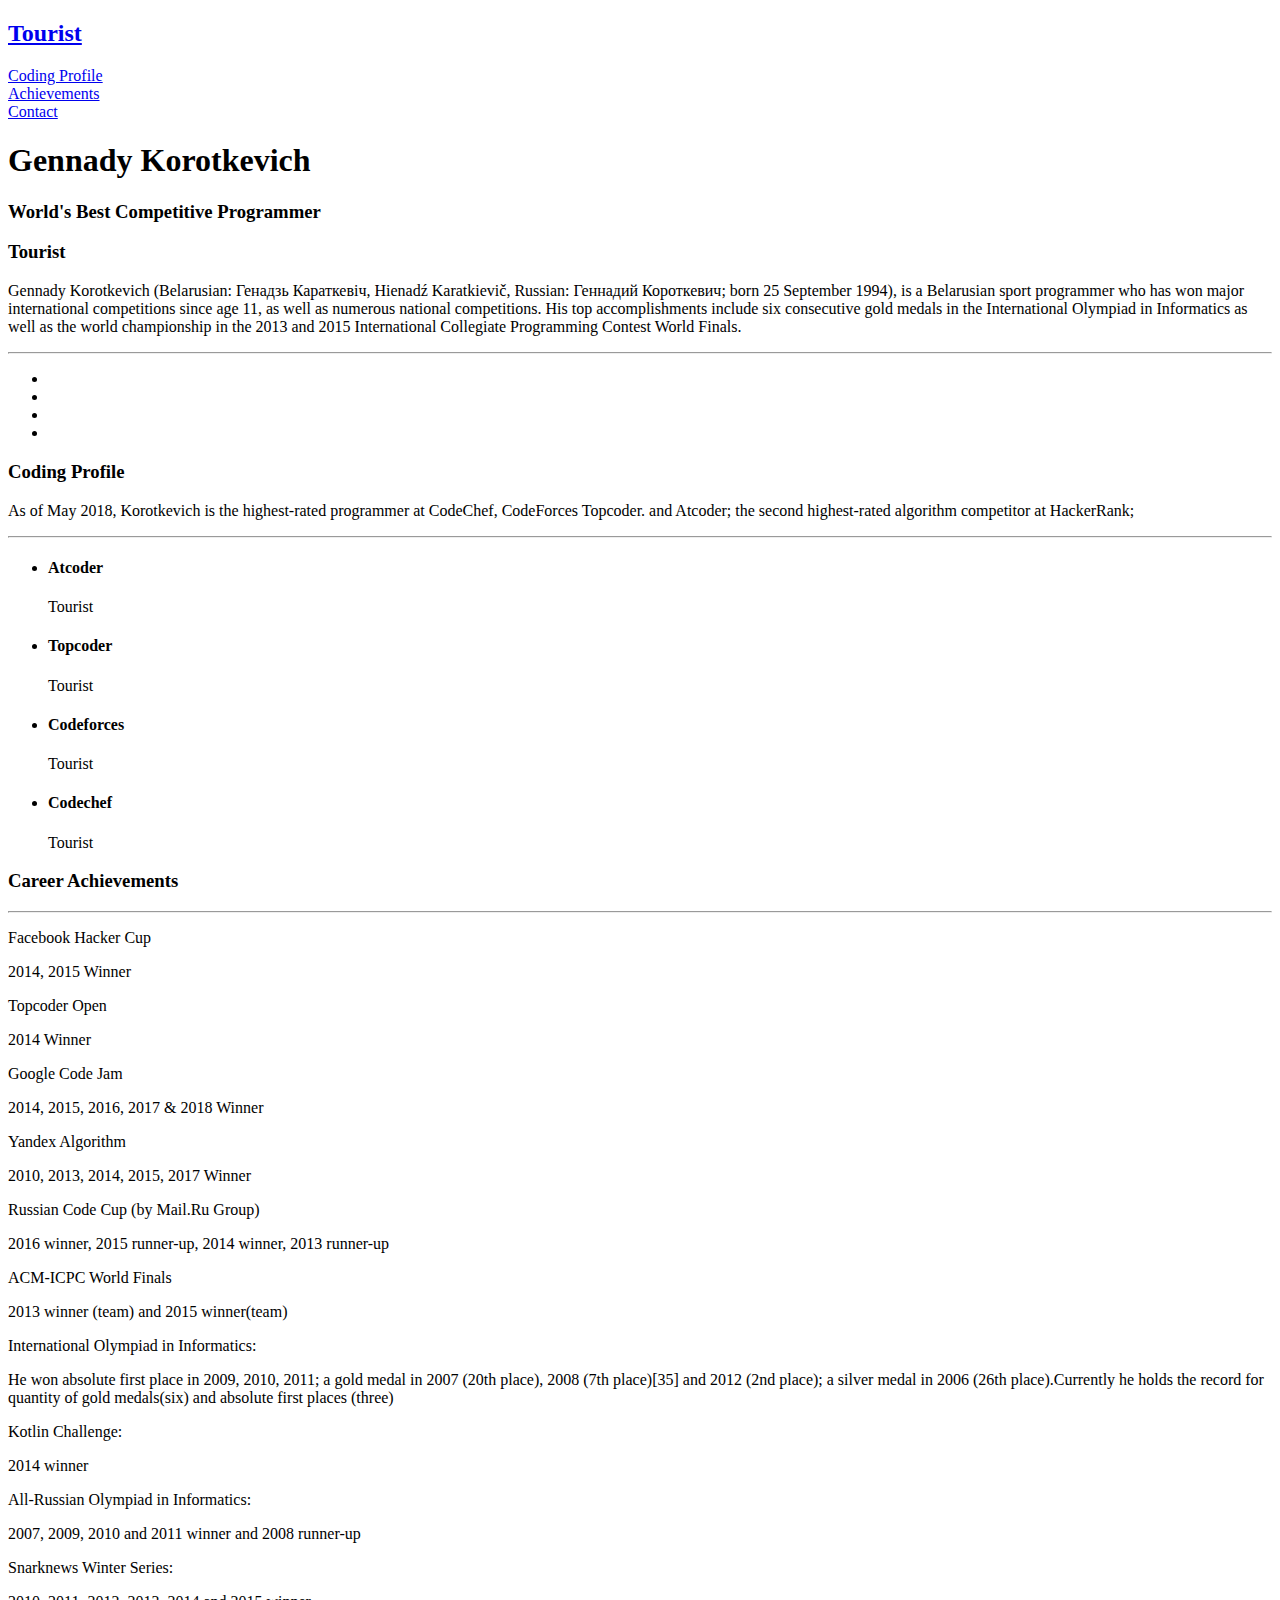
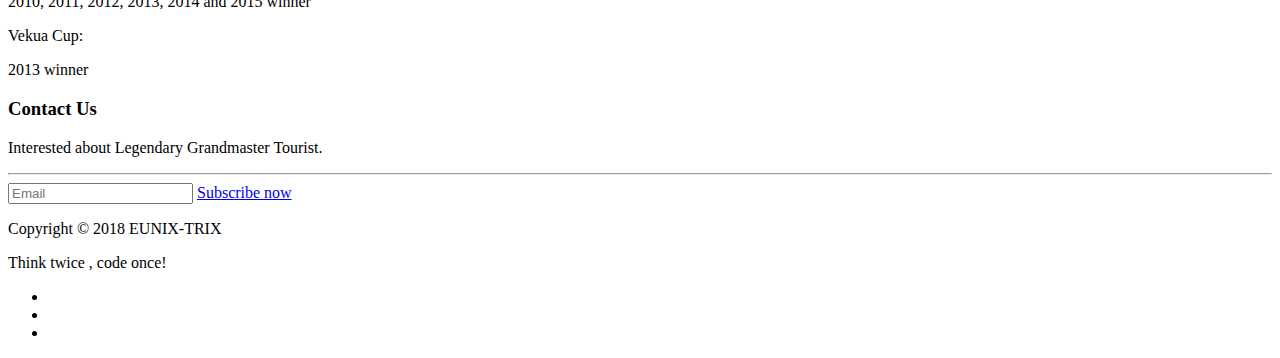
==== index.html @ d3e5f0ee "Removed the redundant star us on github component" ====
<!DOCTYPE html>
<html lang="en">
<head>
    <meta charset="UTF-8">
    <meta name="viewport" content="width=device-width, initial-scale=1.0">
    <meta http-equiv="X-UA-Compatible" content="ie=edge">
    <title>Tourist</title>
    <link href="https://fonts.googleapis.com/css?family=Open+Sans|Quicksand" rel="stylesheet">
    <link rel="stylesheet" href="https://use.fontawesome.com/releases/v5.3.1/css/all.css" integrity="sha384-mzrmE5qonljUremFsqc01SB46JvROS7bZs3IO2EmfFsd15uHvIt+Y8vEf7N7fWAU" crossorigin="anonymous">
    <link rel="stylesheet" href="./css/style.css">
</head>
<body>
    <header>
        <h2> <a href="#"> Tourist </a> </h2>
        <nav>
            <li><a href="#">Coding Profile</a></li>
            <li><a href="#">Achievements</a></li>
            <li><a href="#">Contact</a></li>
        </nav>
    </header>

    <section class="tourist">
        <div class="gennady" style="background-image: url(img/tourist2.jpg);"></div>
        <div class="tourist-content">
            <h1>Gennady Korotkevich</h1>
            <h3>World's Best Competitive Programmer</h3>
        </div>
    </section>

    <section class="gena">
        <h3 class="title">Tourist</h3>
        <p>
            Gennady Korotkevich (Belarusian: Генадзь Караткевіч, Hienadź Karatkievič, Russian: Геннадий Короткевич; born 25 September 1994), 
            is a Belarusian sport programmer who has won major international competitions since age 11, as well as numerous national competitions. 
            His top accomplishments include six consecutive gold medals in the International Olympiad in Informatics as well as the world 
            championship in the 2013 and 2015 International Collegiate Programming Contest World Finals. 
        </p>
        <hr>
        <ul class="grid">
            <li class="small" style="background-image: url(img/gena.jpg);"></li>
            <li class="large" style="background-image: url(img/gena5.jpg);"></li>
            <li class="large" style="background-image: url(img/gennady4.jpg);"></li>
            <li class="small" style="background-image: url(img/gennady2.jpg);"></li>
        </ul>
    </section>

    <section class="Coding-Profile">
        <h3 class="title">Coding Profile</h3>
        <p>
            As of May 2018, Korotkevich is the highest-rated programmer at CodeChef, CodeForces Topcoder. and Atcoder; 
            the second highest-rated algorithm competitor at HackerRank;
        </p>
        <hr>
        <ul class="grid">
            <li>
                <a target="_blank" rel="noopener noreferrer" href="https://atcoder.jp/user/tourist"><i class="fab fa-autoprefixer fa-3x"></i></a>
                <h4>Atcoder</h4>
                <p>Tourist</p>
            </li>
            <li>
                <a target="_blank" rel="noopener noreferrer" href="https://www.topcoder.com/members/tourist"><i class="fas fa-code fa-3x"></i></a>
                <h4>Topcoder</h4>
                <p>Tourist </p>
            </li>
            <li>
                <a target="_blank" rel="noopener noreferrer" href="http://codeforces.com/profile/tourist"><i class="fab fa-cuttlefish fa-3x"></i></a>
                <h4>Codeforces</h4>
                <p>Tourist </p>
            </li>
            <li>
                <a target="_blank" rel="noopener noreferrer" href="https://www.codechef.com/users/gennady.korotkevich"><i class="fab fa-creative-commons fa-3x"></i></a>
                <h4>Codechef</h4>
                <p>Tourist </p>
            </li>
        </ul>
    </section>

    <section class="career">
        <h3 class="title">Career Achievements</h3>
        <hr>
        <p class="comp">Facebook Hacker Cup</p>
        <p class="prize">2014, 2015 Winner</p>
        <p class="comp">Topcoder Open</p>
        <p class="prize">2014 Winner</p>
        <p class="comp">Google Code Jam</p>
        <p class="prize">2014, 2015, 2016, 2017 & 2018 Winner</p>
        <p class="comp">Yandex Algorithm</p>
        <p class="prize">2010, 2013, 2014, 2015, 2017 Winner</p>
        <p class="comp">Russian Code Cup (by Mail.Ru Group)</p>
        <p class="prize">2016 winner, 2015 runner-up, 2014 winner, 2013 runner-up</p>
        <p class="comp">ACM-ICPC World Finals</p>
        <p class="prize"> 2013 winner (team) and 2015 winner(team)</p>
        <p class="comp">International Olympiad in Informatics:</p>
        <p class="prize"> 
            He won absolute first place in 2009, 2010, 2011; a gold medal in 2007 (20th place), 2008 (7th place)[35] and 2012 (2nd place);
            a silver medal in 2006 (26th place).Currently he holds the record for quantity of gold medals(six) and absolute first places (three)
        </p>
        <p class="comp">Kotlin Challenge:</p>
        <p class="prize">2014 winner</p>
        <p class="comp">All-Russian Olympiad in Informatics:</p>
        <p class="prize">2007, 2009, 2010 and 2011 winner and 2008 runner-up</p>
        <p class="comp">Snarknews Winter Series:</p>
        <p class="prize">2010, 2011, 2012, 2013, 2014 and 2015 winner</p>
        <p class="comp">Vekua Cup:</p>
        <p class="prize"> 2013 winner</p>
    </section>

    <section class="contact">
        <h3 class="title">Contact Us</h3>
        <p>Interested about Legendary Grandmaster Tourist.</p>
        <hr>
        <form>
            <input type="email" placeholder="Email">
            <a href="#" class="btn">Subscribe now</a>
        </form>
    </section>

    <footer>
        <p>Copyright &copy; 2018 EUNIX-TRIX</p>
        <p>Think twice , code once!</p>
        <p>
            <ul>
                <li><a href="https://twitter.com/tourist314159"><i class="fab fa-twitter-square fa-2x"></i></a></li>
                <li><a href="#"><i class="fab fa-facebook-square fa-2x"></i></a></li>
                <li><a href="#"><i class="fab fa-snapchat-square fa-2x"></i></a></li>
            </ul>
        </p>
    </footer>
</body>
</html>
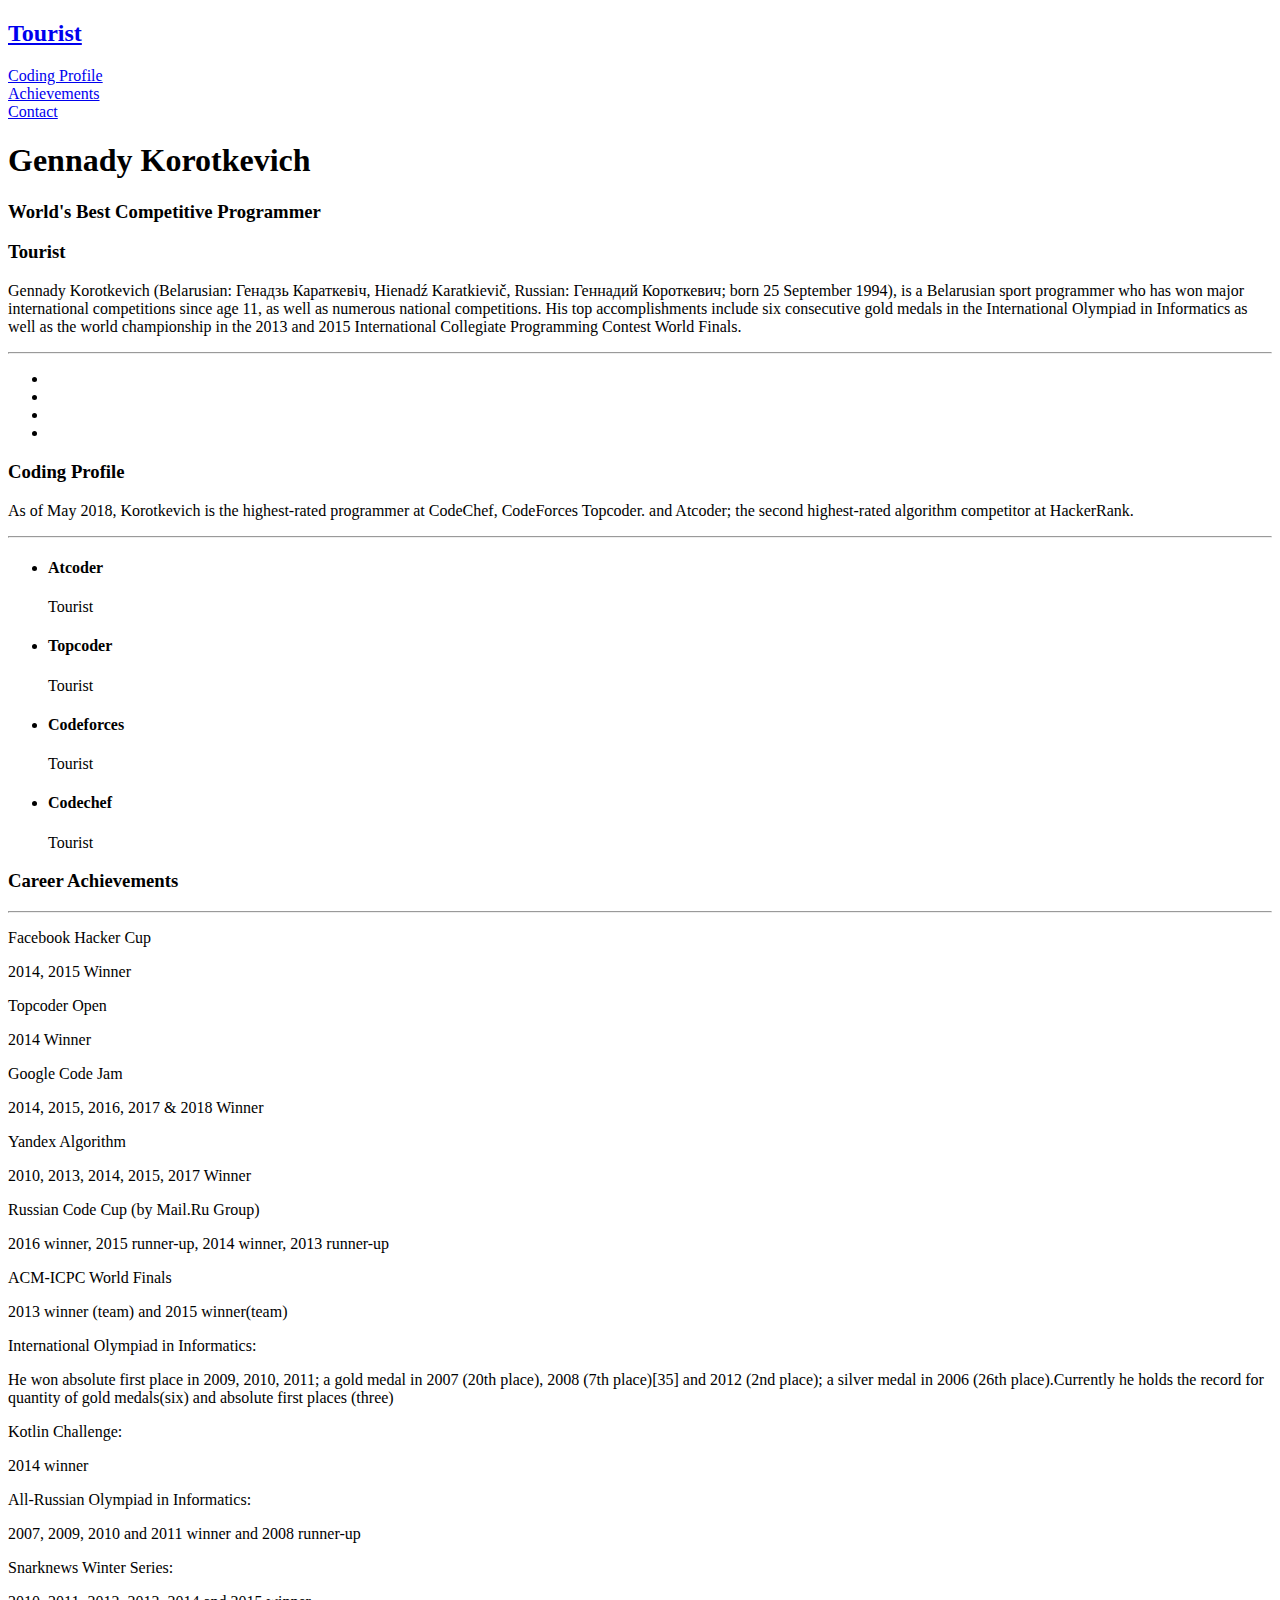
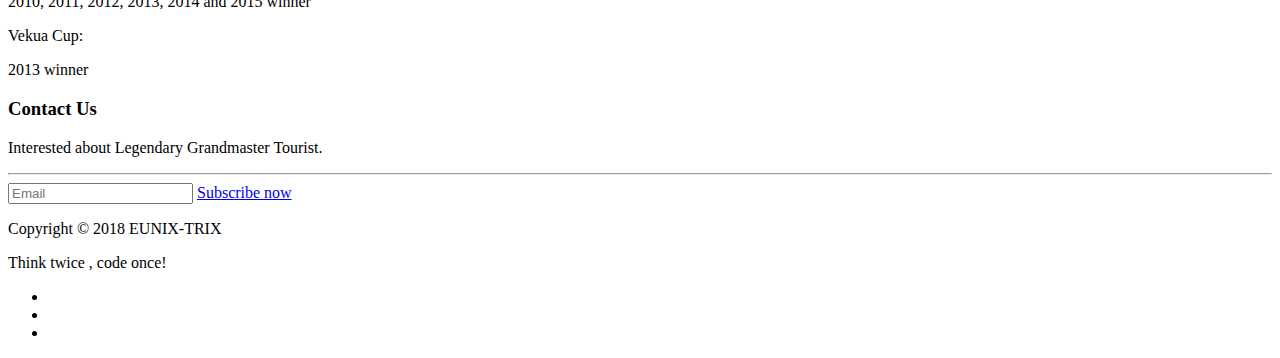
==== commit d297756f: "Merge pull request #16 from Palak13112001/master" ====
--- a/index.html
+++ b/index.html
@@ -48,7 +48,7 @@
         <h3 class="title">Coding Profile</h3>
         <p>
             As of May 2018, Korotkevich is the highest-rated programmer at CodeChef, CodeForces Topcoder. and Atcoder; 
-            the second highest-rated algorithm competitor at HackerRank;
+            the second highest-rated algorithm competitor at HackerRank.
         </p>
         <hr>
         <ul class="grid">
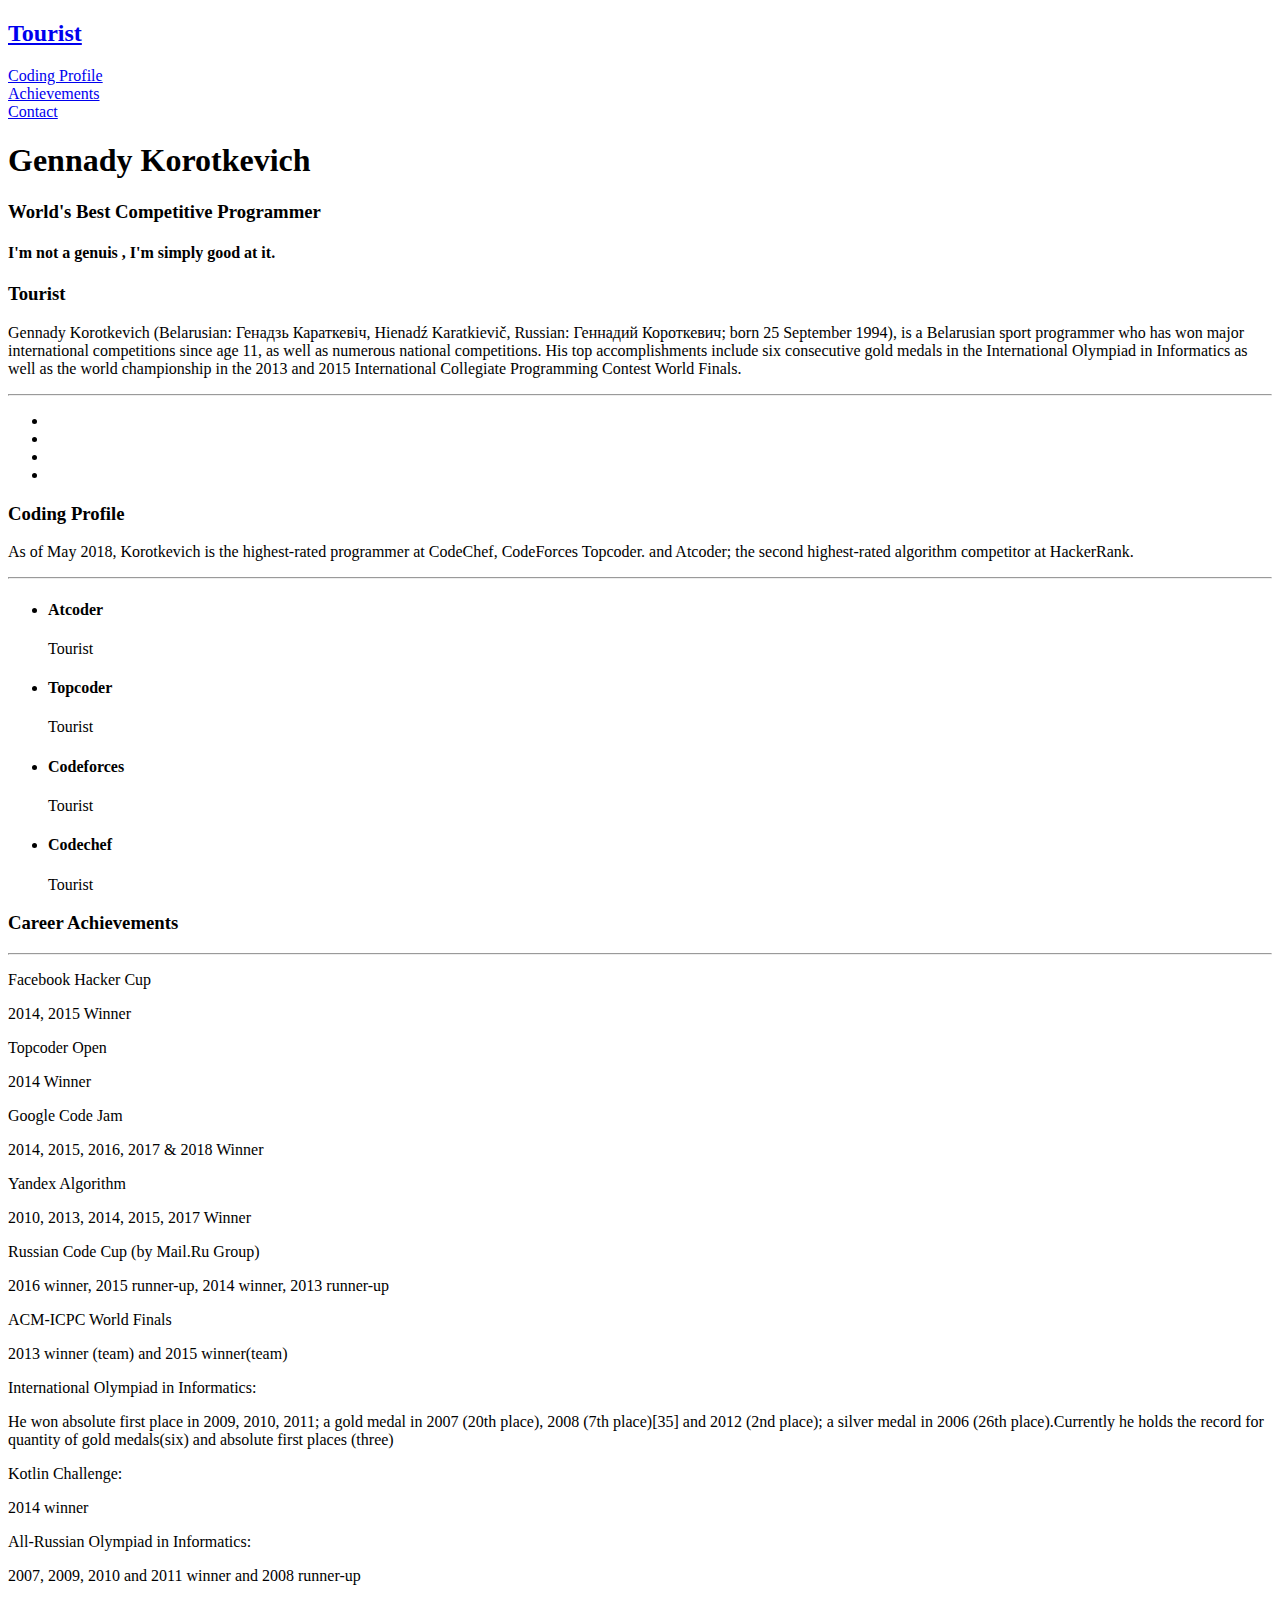
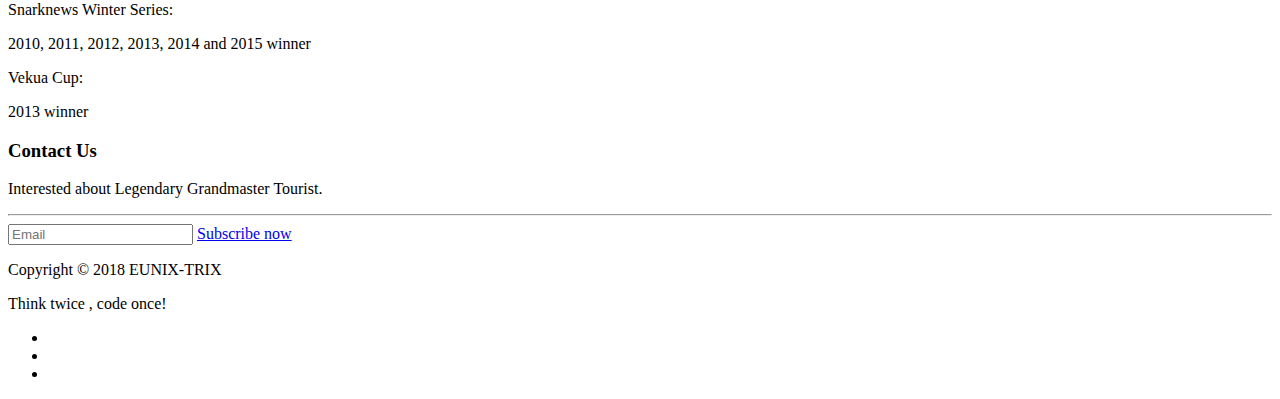
==== commit 7d48afa4: "Updated index.html" ====
--- a/index.html
+++ b/index.html
@@ -24,6 +24,7 @@
         <div class="tourist-content">
             <h1>Gennady Korotkevich</h1>
             <h3>World's Best Competitive Programmer</h3>
+            <h4>I'm not a genuis , I'm simply good at it.</h4>
         </div>
     </section>
 
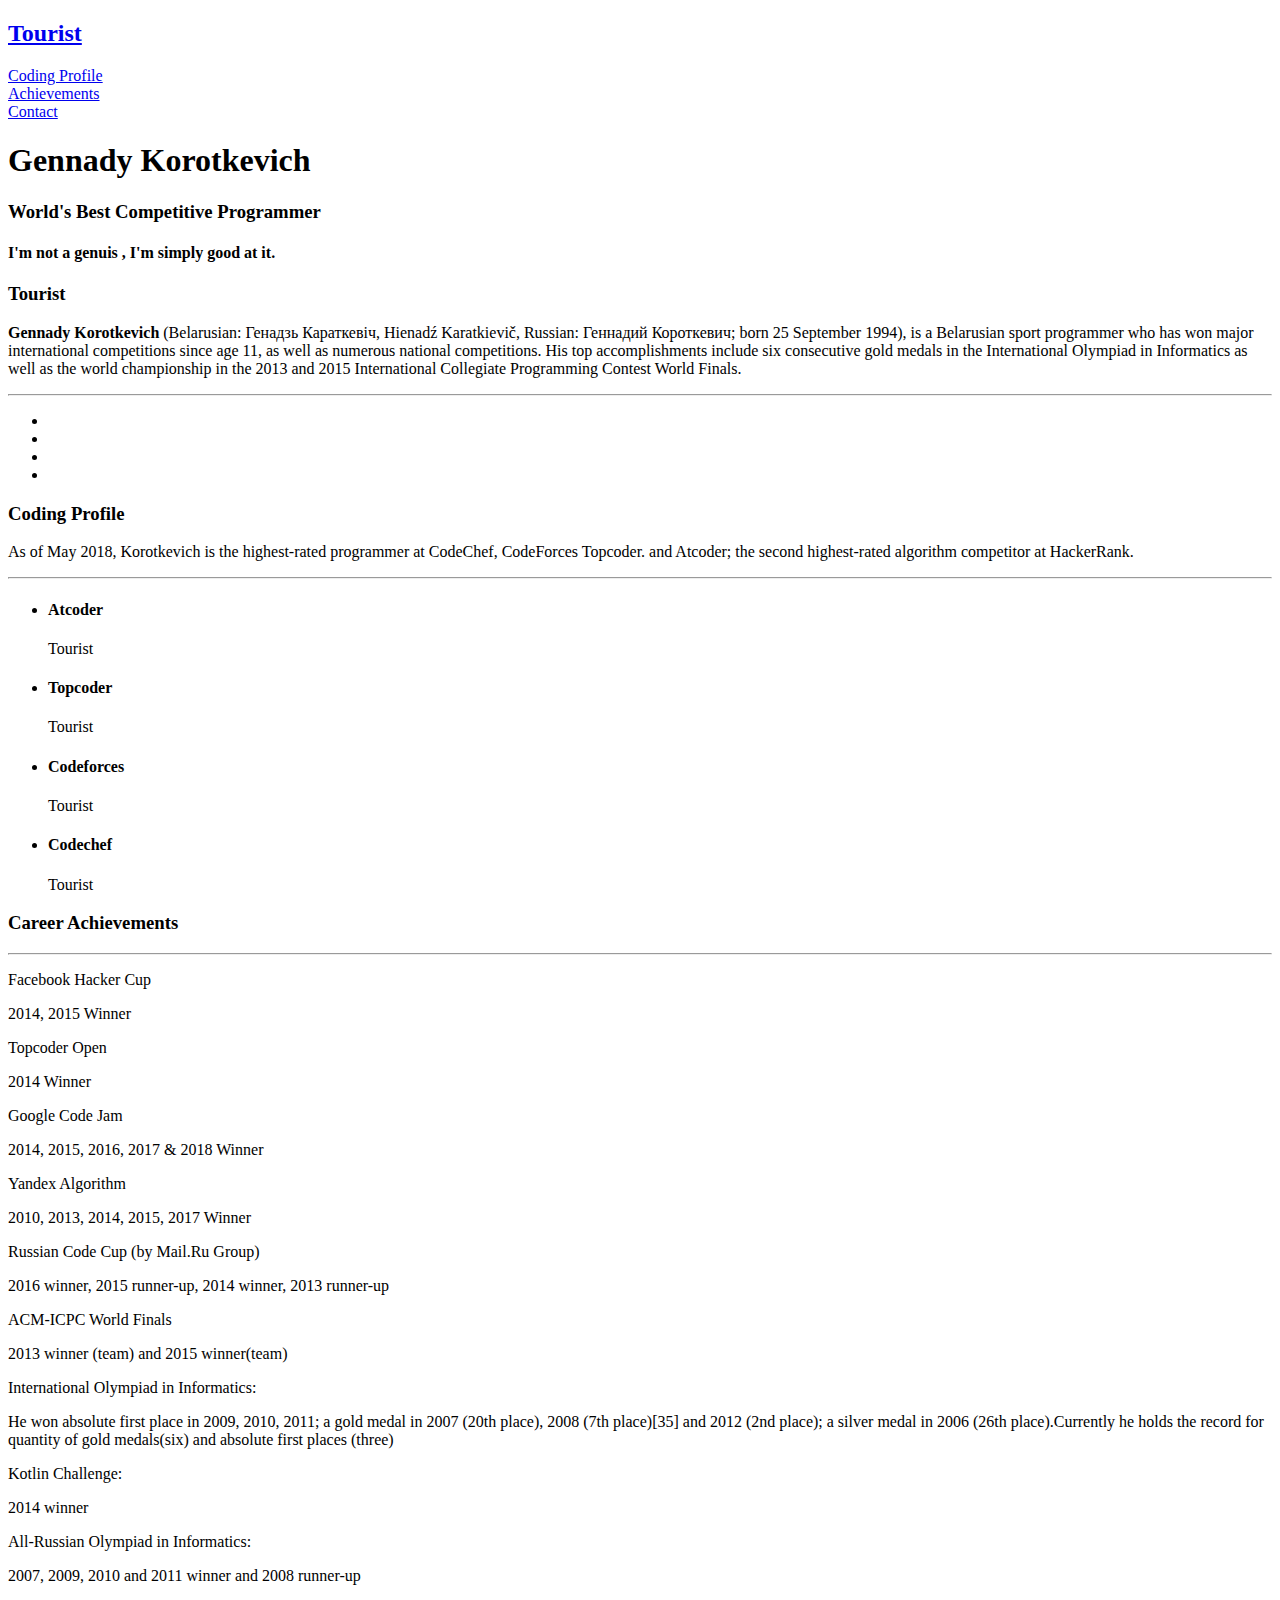
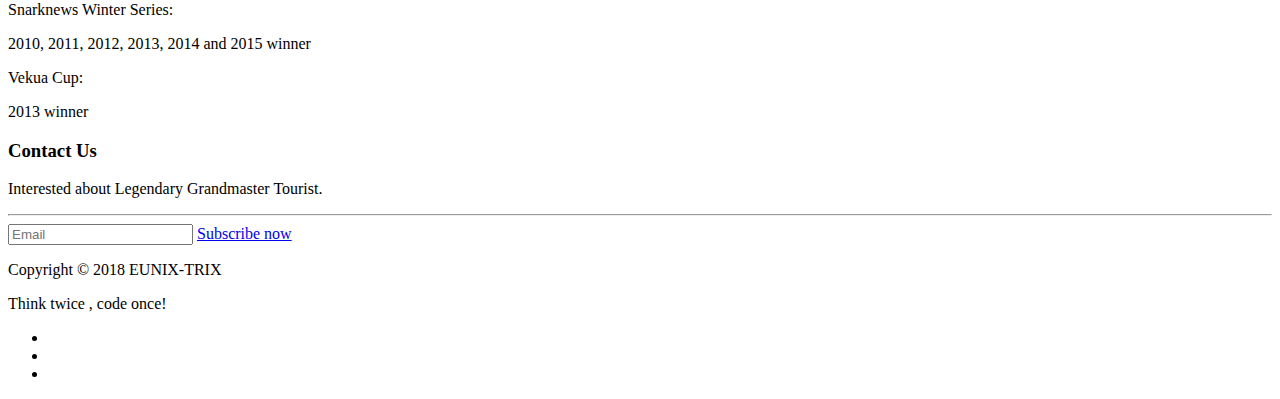
==== commit f767f0bf: "Update index.html" ====
--- a/index.html
+++ b/index.html
@@ -31,7 +31,7 @@
     <section class="gena">
         <h3 class="title">Tourist</h3>
         <p>
-            Gennady Korotkevich (Belarusian: Генадзь Караткевіч, Hienadź Karatkievič, Russian: Геннадий Короткевич; born 25 September 1994), 
+            <strong>Gennady Korotkevich</strong> (Belarusian: Генадзь Караткевіч, Hienadź Karatkievič, Russian: Геннадий Короткевич; born 25 September 1994), 
             is a Belarusian sport programmer who has won major international competitions since age 11, as well as numerous national competitions. 
             His top accomplishments include six consecutive gold medals in the International Olympiad in Informatics as well as the world 
             championship in the 2013 and 2015 International Collegiate Programming Contest World Finals. 
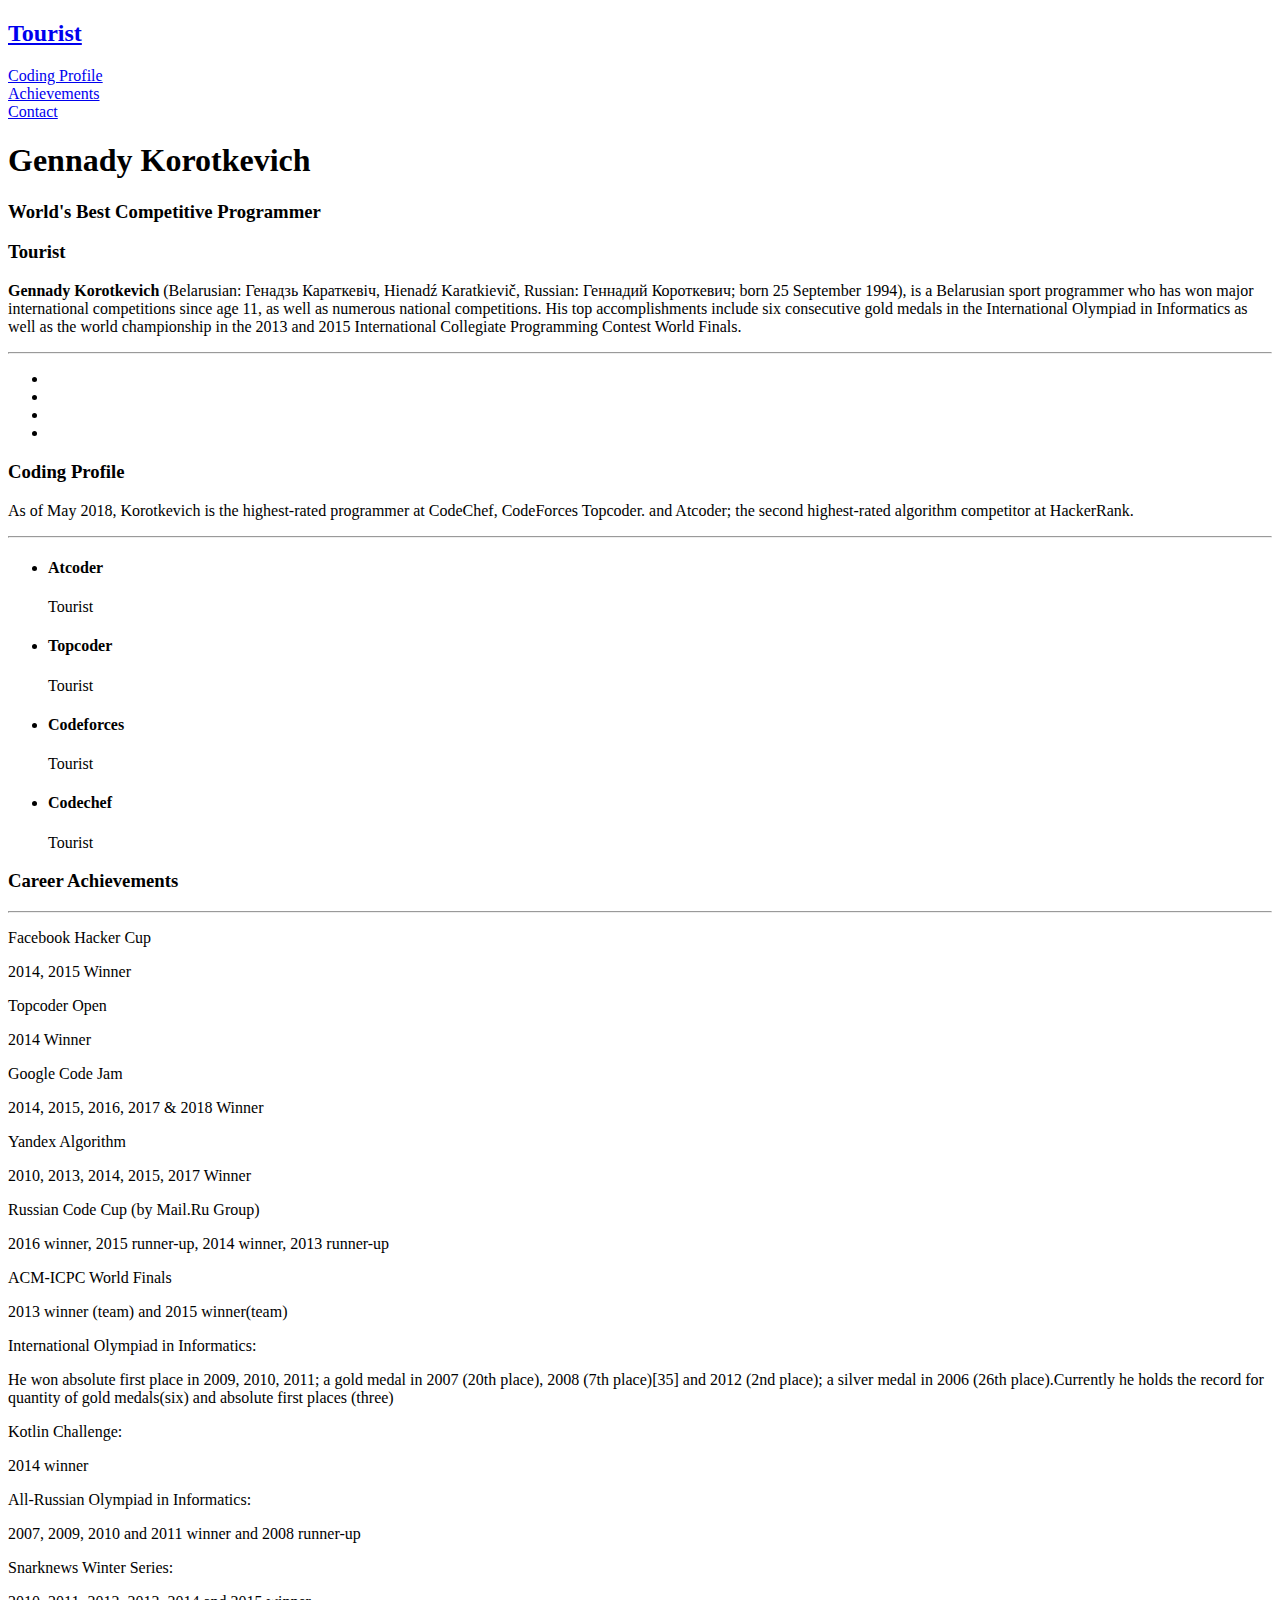
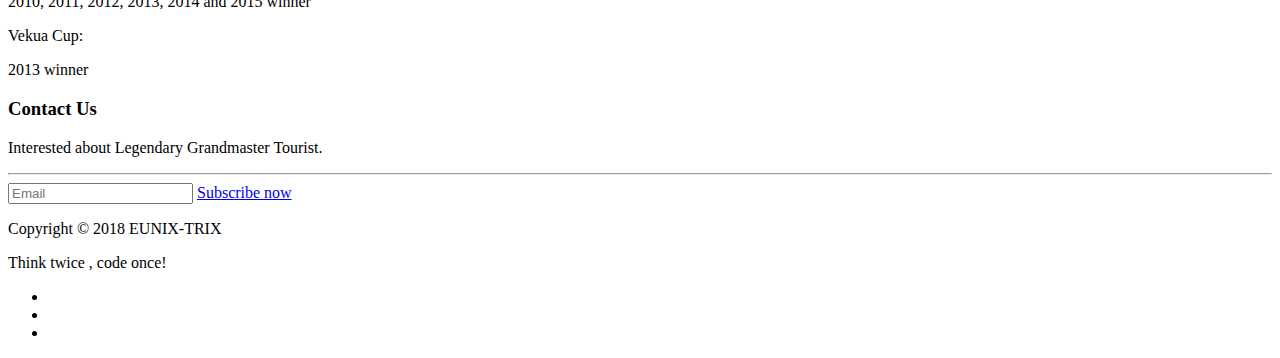
==== commit 7172f7cc: "Merge pull request #21 from nishant0363/master" ====
--- a/index.html
+++ b/index.html
@@ -24,7 +24,6 @@
         <div class="tourist-content">
             <h1>Gennady Korotkevich</h1>
             <h3>World's Best Competitive Programmer</h3>
-            <h4>I'm not a genuis , I'm simply good at it.</h4>
         </div>
     </section>
 
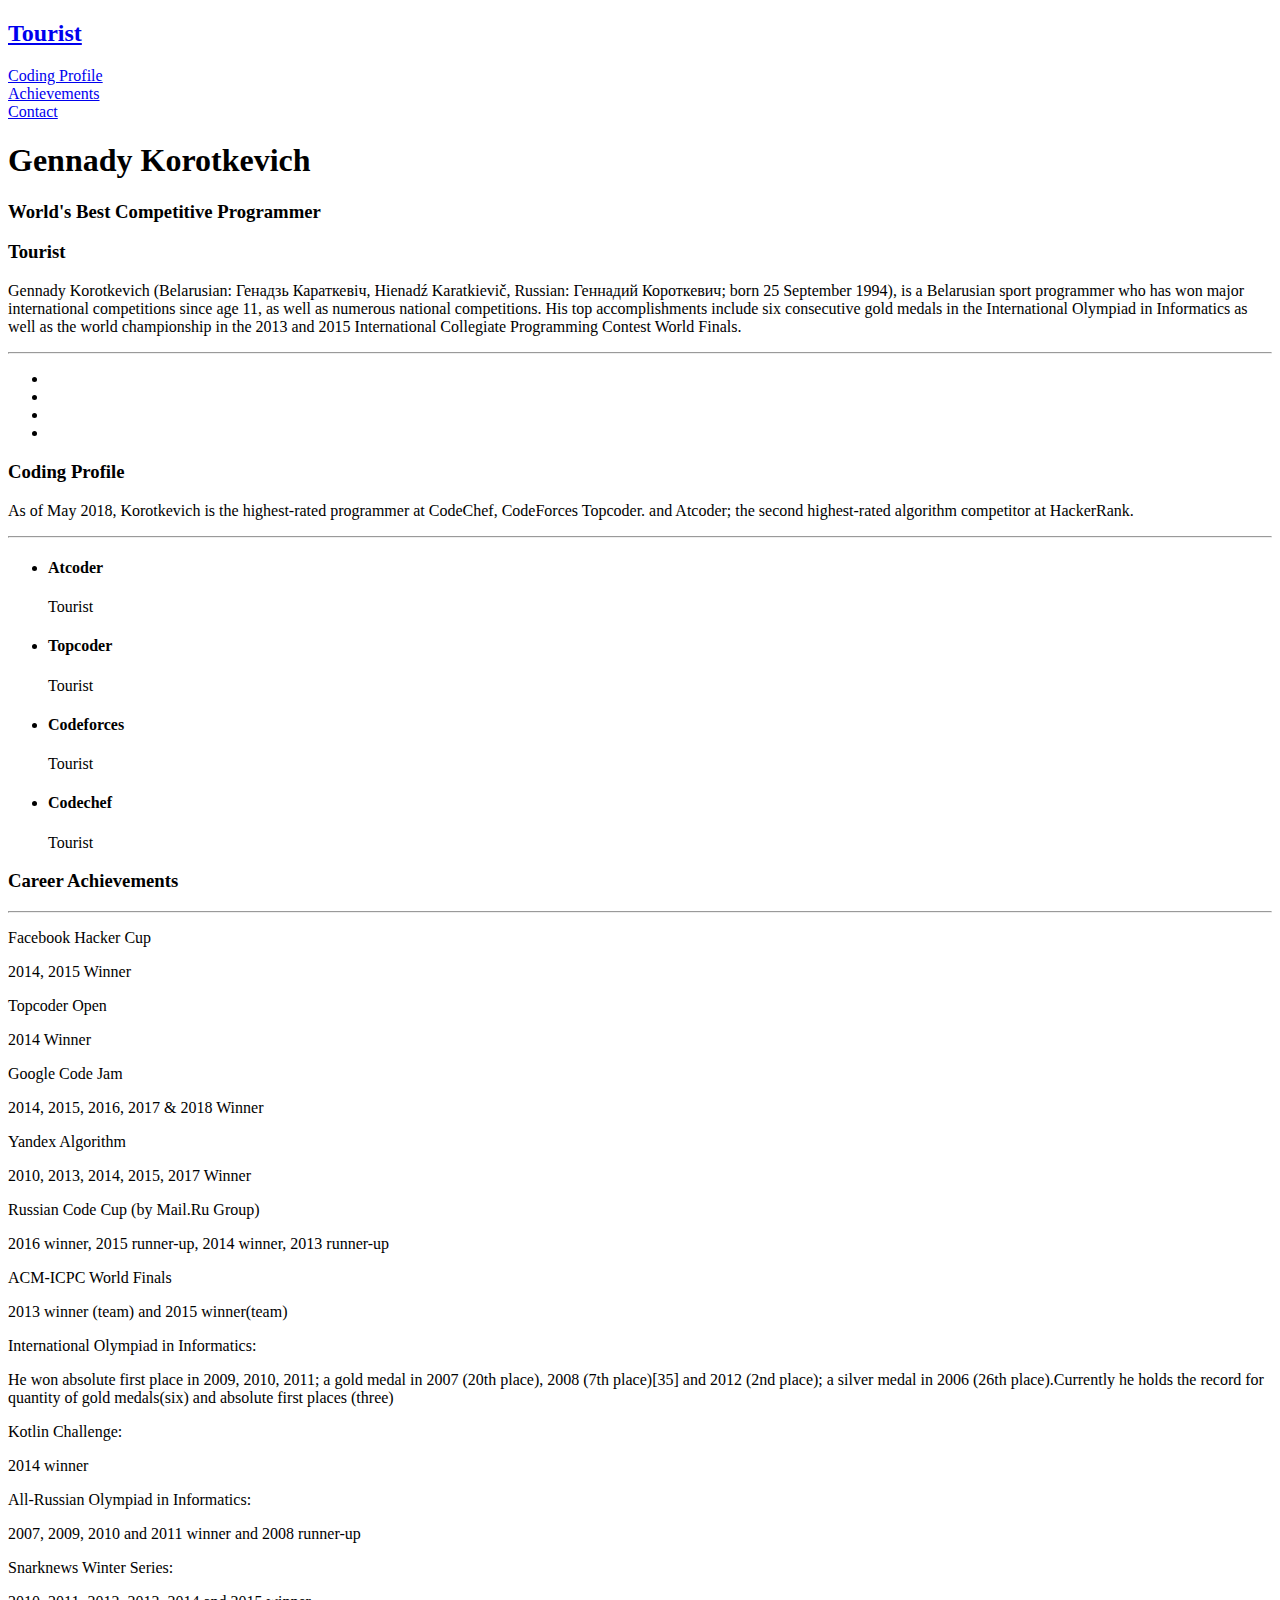
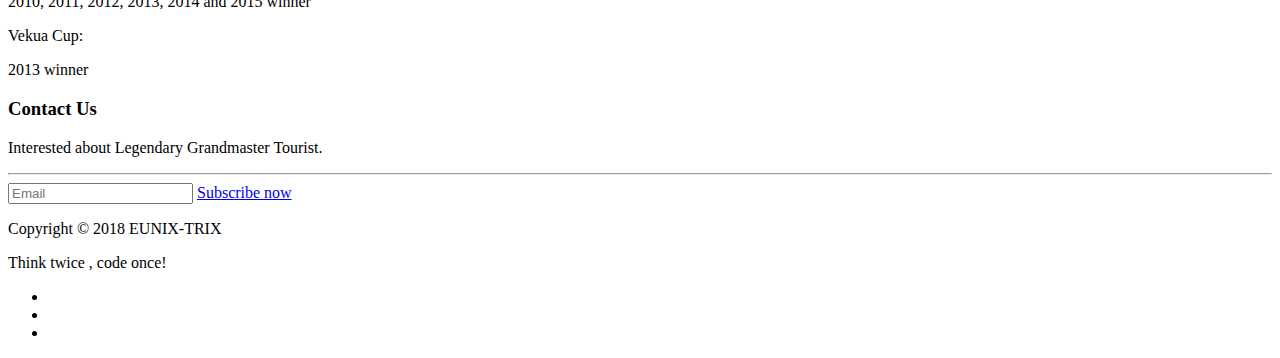
==== commit 2e9152f6: "Merge pull request #22 from nishant0363/master" ====
--- a/index.html
+++ b/index.html
@@ -30,7 +30,7 @@
     <section class="gena">
         <h3 class="title">Tourist</h3>
         <p>
-            <strong>Gennady Korotkevich</strong> (Belarusian: Генадзь Караткевіч, Hienadź Karatkievič, Russian: Геннадий Короткевич; born 25 September 1994), 
+            Gennady Korotkevich (Belarusian: Генадзь Караткевіч, Hienadź Karatkievič, Russian: Геннадий Короткевич; born 25 September 1994), 
             is a Belarusian sport programmer who has won major international competitions since age 11, as well as numerous national competitions. 
             His top accomplishments include six consecutive gold medals in the International Olympiad in Informatics as well as the world 
             championship in the 2013 and 2015 International Collegiate Programming Contest World Finals. 
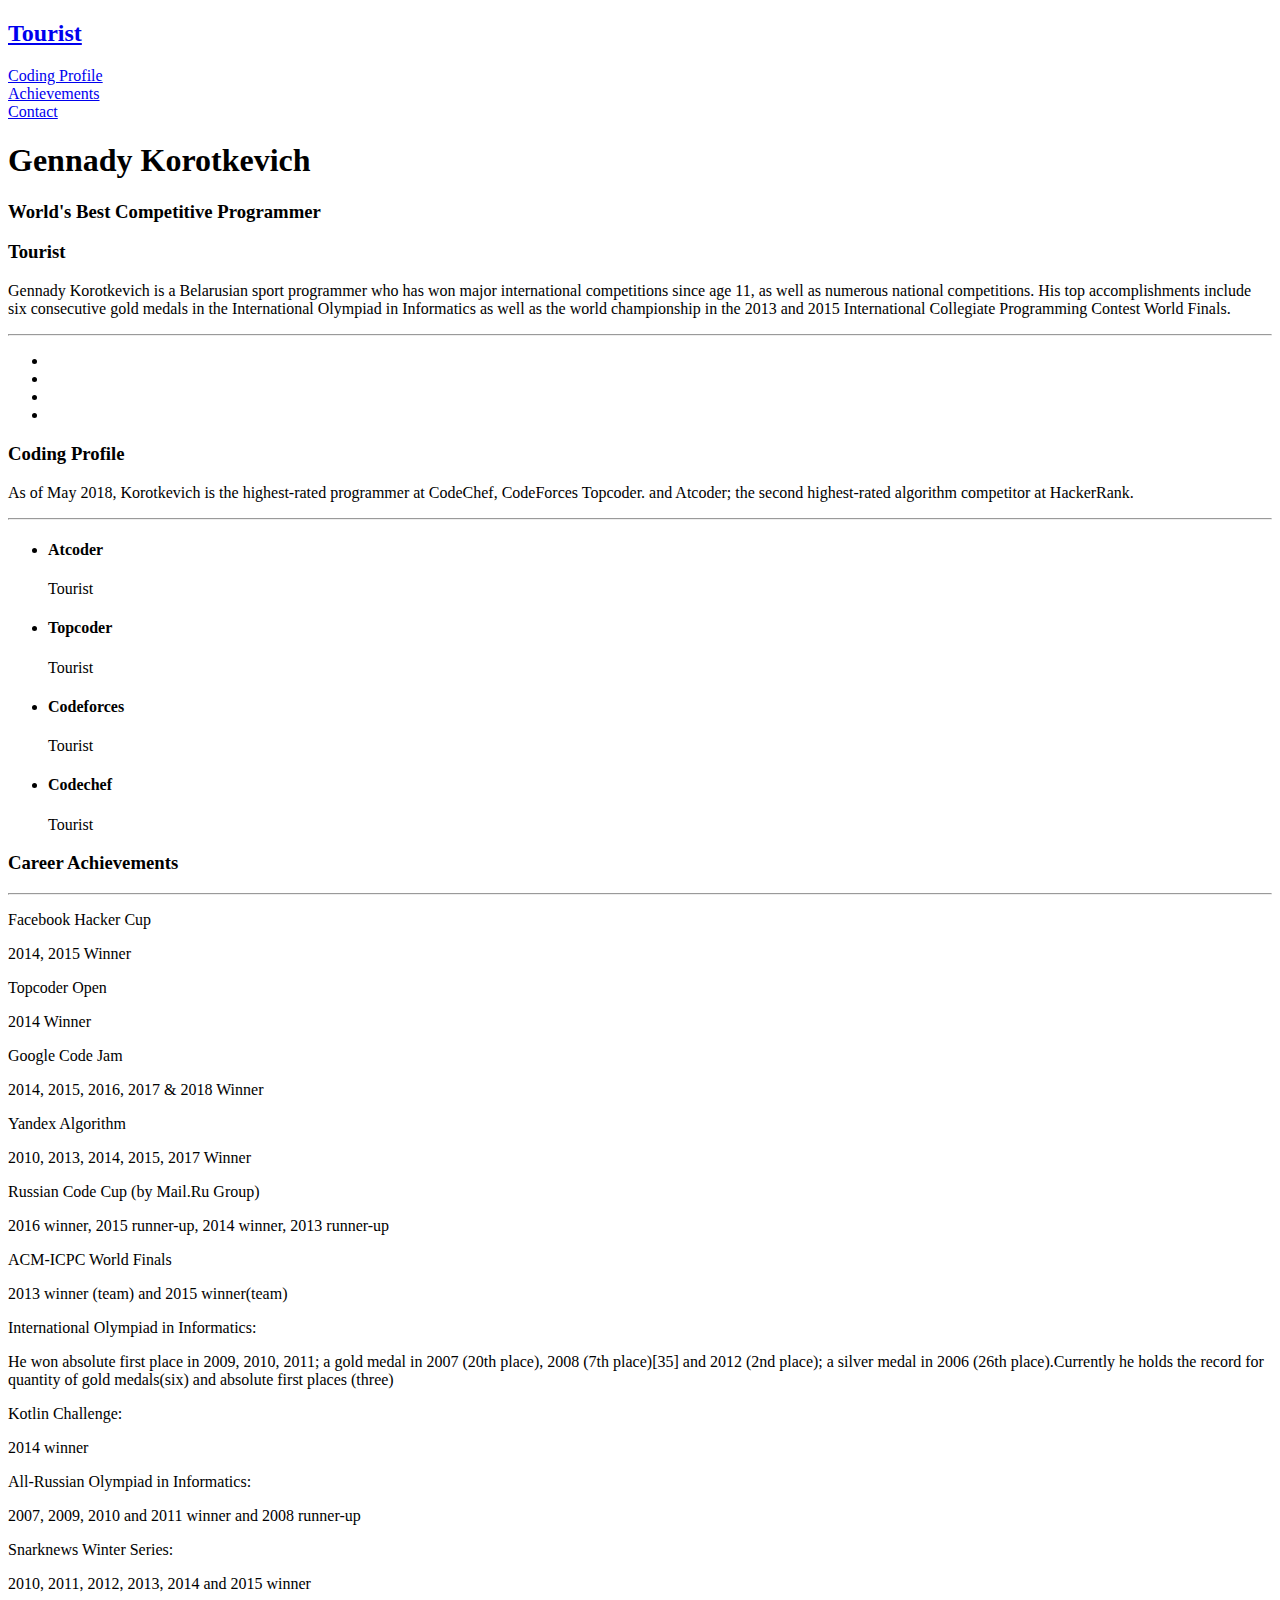
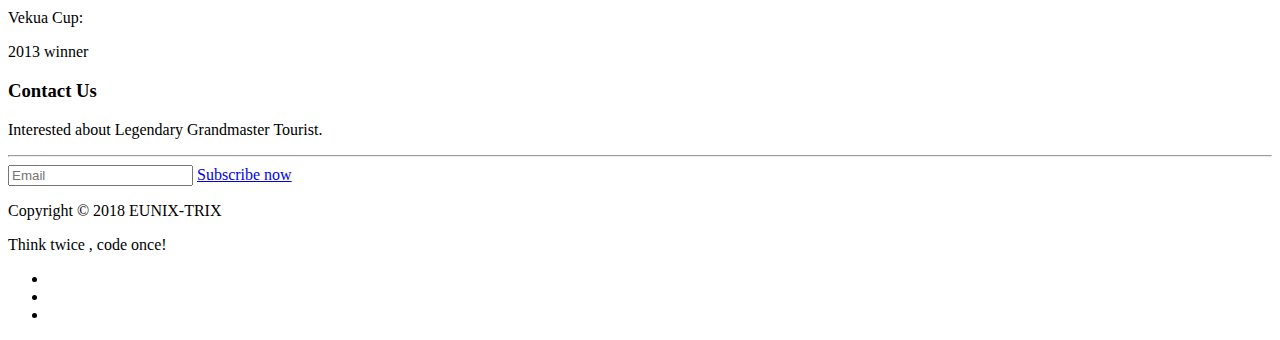
==== commit e8bbc7e1: "Removed Russian text" ====
--- a/index.html
+++ b/index.html
@@ -30,8 +30,7 @@
     <section class="gena">
         <h3 class="title">Tourist</h3>
         <p>
-            Gennady Korotkevich (Belarusian: Генадзь Караткевіч, Hienadź Karatkievič, Russian: Геннадий Короткевич; born 25 September 1994), 
-            is a Belarusian sport programmer who has won major international competitions since age 11, as well as numerous national competitions. 
+            Gennady Korotkevich is a Belarusian sport programmer who has won major international competitions since age 11, as well as numerous national competitions. 
             His top accomplishments include six consecutive gold medals in the International Olympiad in Informatics as well as the world 
             championship in the 2013 and 2015 International Collegiate Programming Contest World Finals. 
         </p>
